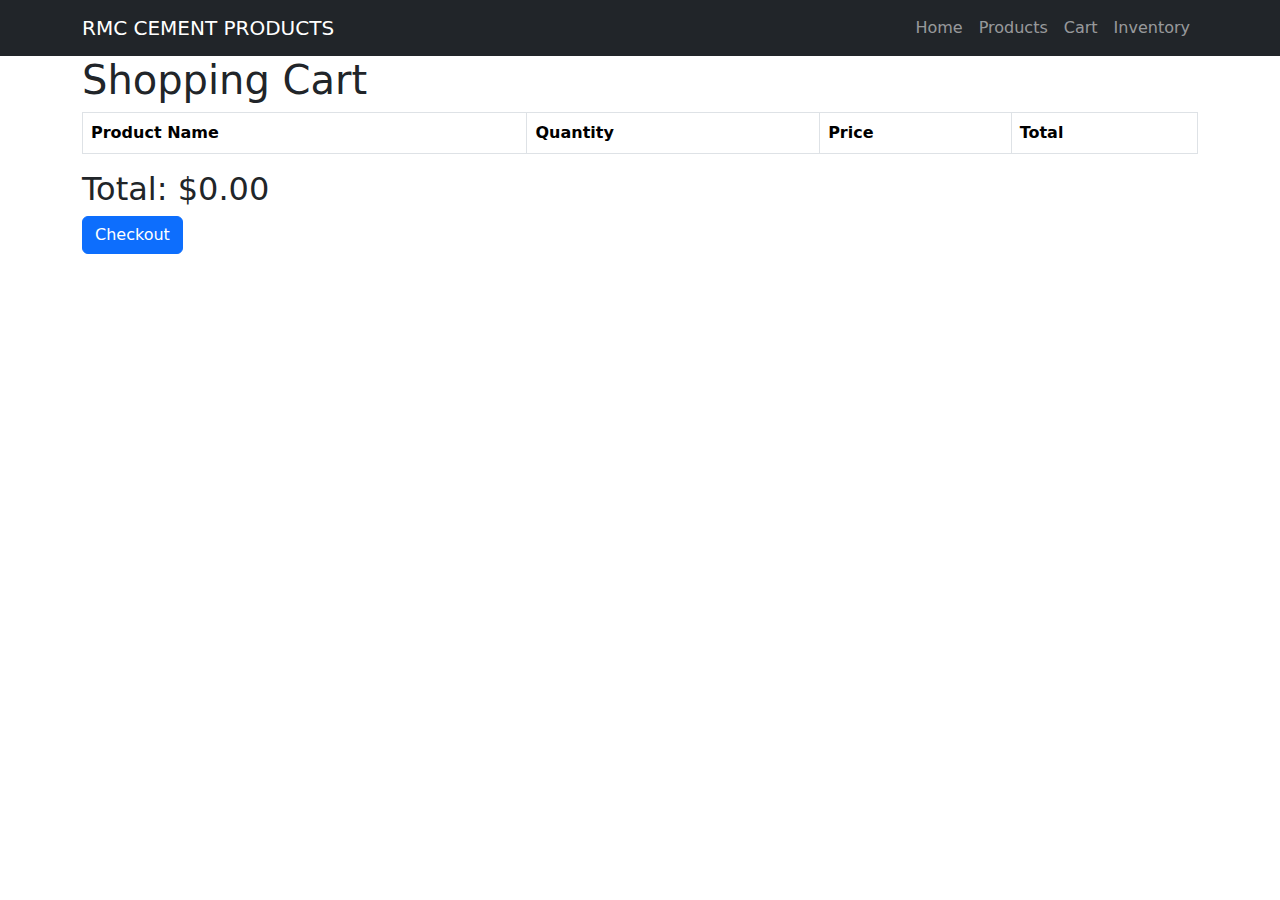
==== cart.html @ 966c9ac9 "updated code file" ====
<!DOCTYPE html>
<html>
<head>
    <title>Shopping Cart</title>
    <!-- Add Bootstrap CSS (you can host it or use a CDN) -->
    <link
      href="https://cdn.jsdelivr.net/npm/bootstrap@5.3.1/dist/css/bootstrap.min.css"
      rel="stylesheet"
    />
    <link rel="stylesheet" type="text/css" href="./cart.css">
</head>
<body>
    <!-- Apply dark theme to the entire body -->
    <!-- navbar.html -->
    <nav class="navbar navbar-expand-lg navbar-dark bg-dark">
        <div class="container">
            <a class="navbar-brand" href="./index.html">RMC CEMENT PRODUCTS</a>
            <button
                class="navbar-toggler"
                type="button"
                data-bs-toggle="collapse"
                data-bs-target="#navbarNav"
                aria-controls="navbarNav"
                aria-expanded="false"
                aria-label="Toggle navigation"
            >
                <span class="navbar-toggler-icon"></span>
            </button>
            <div class="collapse navbar-collapse" id="navbarNav">
                <ul class="navbar-nav ms-auto">
                    <li class="nav-item">
                        <a class="nav-link" href="./index.html">Home</a>
                    </li>
                    <li class="nav-item">
                        <a class="nav-link" href="./product.html">Products</a>
                    </li>
                    <li class="nav-item">
                        <a class="nav-link" href="./cart.html">Cart</a>
                    </li>
                    <li class="nav-item">
                        <a class="nav-link" href="./inventory.html">Inventory</a>
                    </li>
                </ul>
            </div>
        </div>
    </nav>
    <div class="container">
        <h1 class="title">Shopping Cart</h1>
        <div class="cart-container">
            <table class="table table-bordered table-striped">
                <!-- Apply Bootstrap table styles -->
                <thead>
                    <tr>
                        <th>Product Name</th>
                        <th>Quantity</th>
                        <th>Price</th>
                        <th>Total</th>
                    </tr>
                </thead>
                <tbody>
                    <!-- Cart items will be displayed here -->
                </tbody>
            </table>
            <div class="total-container">
                <h2>Total: $<span id="total_amount">0.00</span></h2>
                <button class="btn btn-primary" onclick="checkout()">Checkout</button>
            </div>
        </div>
    </div>
    
    <!-- Add Bootstrap JavaScript (optional) -->
    <script src="https://cdn.jsdelivr.net/npm/bootstrap@5.5.2/dist/js/bootstrap.min.js"></script>
</body>
</html>
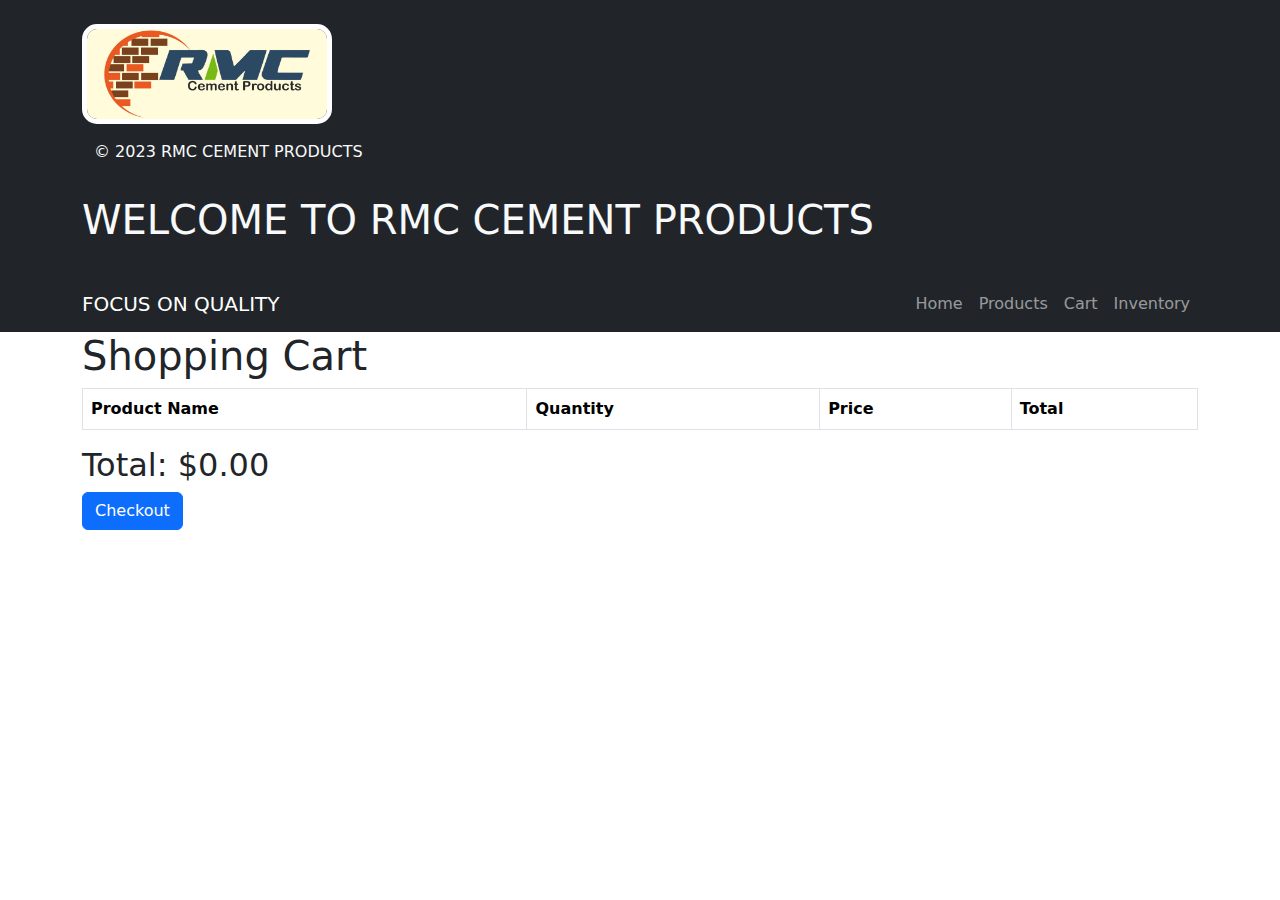
==== commit d02b40d2: "updated code" ====
--- a/cart.html
+++ b/cart.html
@@ -10,20 +10,26 @@
     <link rel="stylesheet" type="text/css" href="./cart.css">
 </head>
 <body>
-    <!-- Apply dark theme to the entire body -->
-    <!-- navbar.html -->
+    <header class="bg-dark text-light">
+        <div class="container py-4">
+            <div class="row align-items-center">
+                <div class="col-auto">
+                    <img src="./assets/dev2.jpg" alt="Your Logo" class="logo custom-border-radius" width="250" height="100">
+
+                <footer class="bg-dark text-light py-3">
+                  <div class="container text-left"> <!-- Center align the content -->
+                      <p>&copy; 2023 RMC CEMENT PRODUCTS</p>
+                  </div>
+              </footer>
+              
+                <div class="col">            
+                    <h1>WELCOME TO RMC CEMENT PRODUCTS</h1>
+        </div>
+    </header>
     <nav class="navbar navbar-expand-lg navbar-dark bg-dark">
         <div class="container">
-            <a class="navbar-brand" href="./index.html">RMC CEMENT PRODUCTS</a>
-            <button
-                class="navbar-toggler"
-                type="button"
-                data-bs-toggle="collapse"
-                data-bs-target="#navbarNav"
-                aria-controls="navbarNav"
-                aria-expanded="false"
-                aria-label="Toggle navigation"
-            >
+            <a class="navbar-brand" href="./index.html">FOCUS ON QUALITY</a>
+            <button class="navbar-toggler" type="button" data-bs-toggle="collapse" data-bs-target="#navbarNav" aria-controls="navbarNav" aria-expanded="false" Cascadia Mono-label="Toggle navigation">
                 <span class="navbar-toggler-icon"></span>
             </button>
             <div class="collapse navbar-collapse" id="navbarNav">
--- a/cart.css
+++ b/cart.css
@@ -0,0 +1,4 @@
+.custom-border-radius {
+    border: 5px solid white;
+    border-radius: 15px;
+}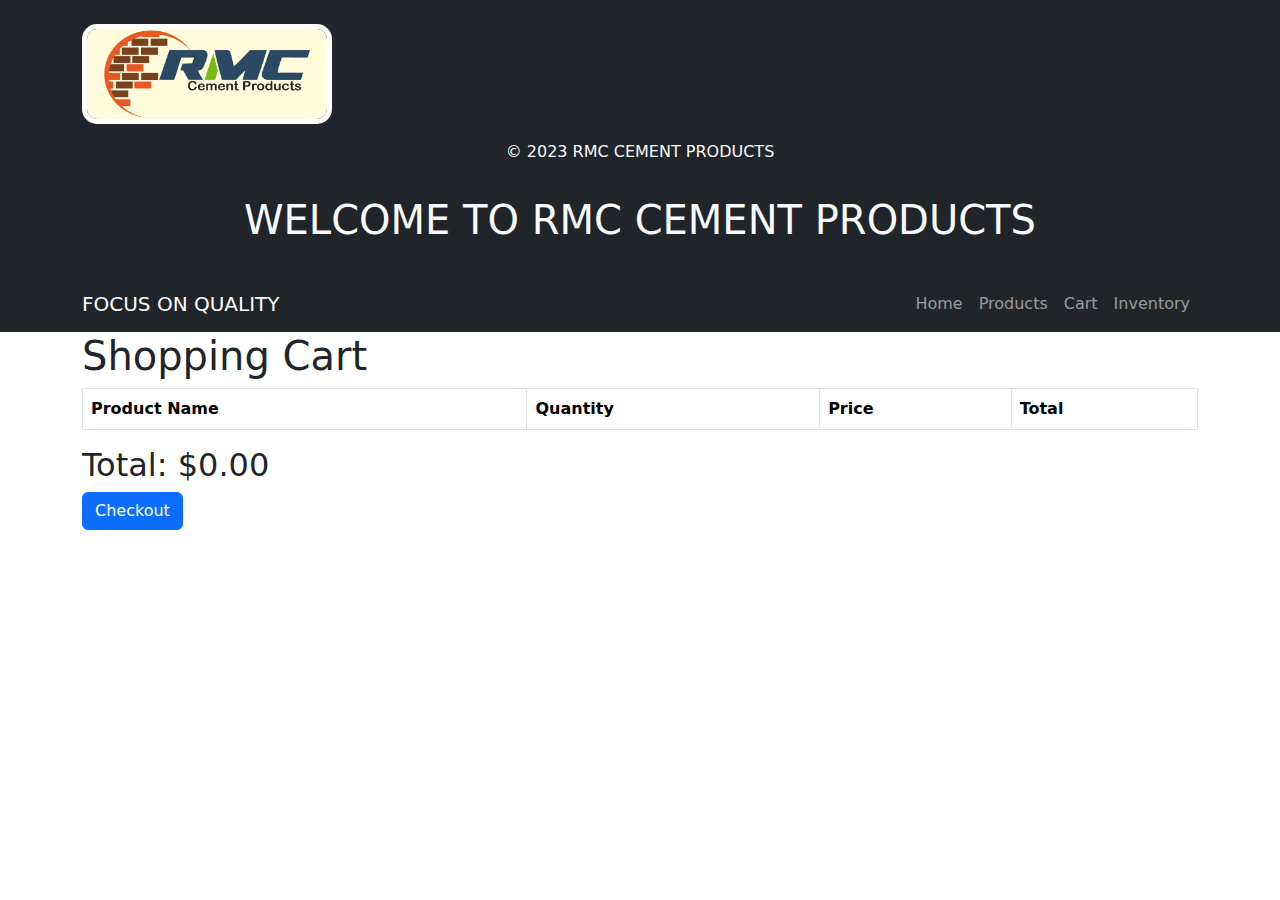
==== commit 8650f0ec: "updated code" ====
--- a/cart.html
+++ b/cart.html
@@ -9,22 +9,28 @@
     />
     <link rel="stylesheet" type="text/css" href="./cart.css">
 </head>
-<body>
-    <header class="bg-dark text-light">
-        <div class="container py-4">
-            <div class="row align-items-center">
-                <div class="col-auto">
-                    <img src="./assets/dev2.jpg" alt="Your Logo" class="logo custom-border-radius" width="250" height="100">
-
-                <footer class="bg-dark text-light py-3">
-                  <div class="container text-left"> <!-- Center align the content -->
-                      <p>&copy; 2023 RMC CEMENT PRODUCTS</p>
-                  </div>
-              </footer>
-              
-                <div class="col">            
-                    <h1>WELCOME TO RMC CEMENT PRODUCTS</h1>
+<header class="bg-dark text-light">
+    <div class="container py-4">
+      <div class="row align-items-center">
+        <div class="col-auto">
+          <img
+            src="./assets/dev2.jpg"
+            alt="Your Logo"
+            class="logo custom-border-radius"
+            width="250"
+            height="100"
+          />
         </div>
+        <footer class="bg-dark text-light py-3">
+          <div class="container text-center"> <!-- Center align the content -->
+              <p>&copy; 2023 RMC CEMENT PRODUCTS</p>
+          </div>
+      </footer>
+      <div class="col text-center"> <!-- Center align the content -->
+        <h1>WELCOME TO RMC CEMENT PRODUCTS</h1>
+    </div>
+      </div>
+    </div>
     </header>
     <nav class="navbar navbar-expand-lg navbar-dark bg-dark">
         <div class="container">
